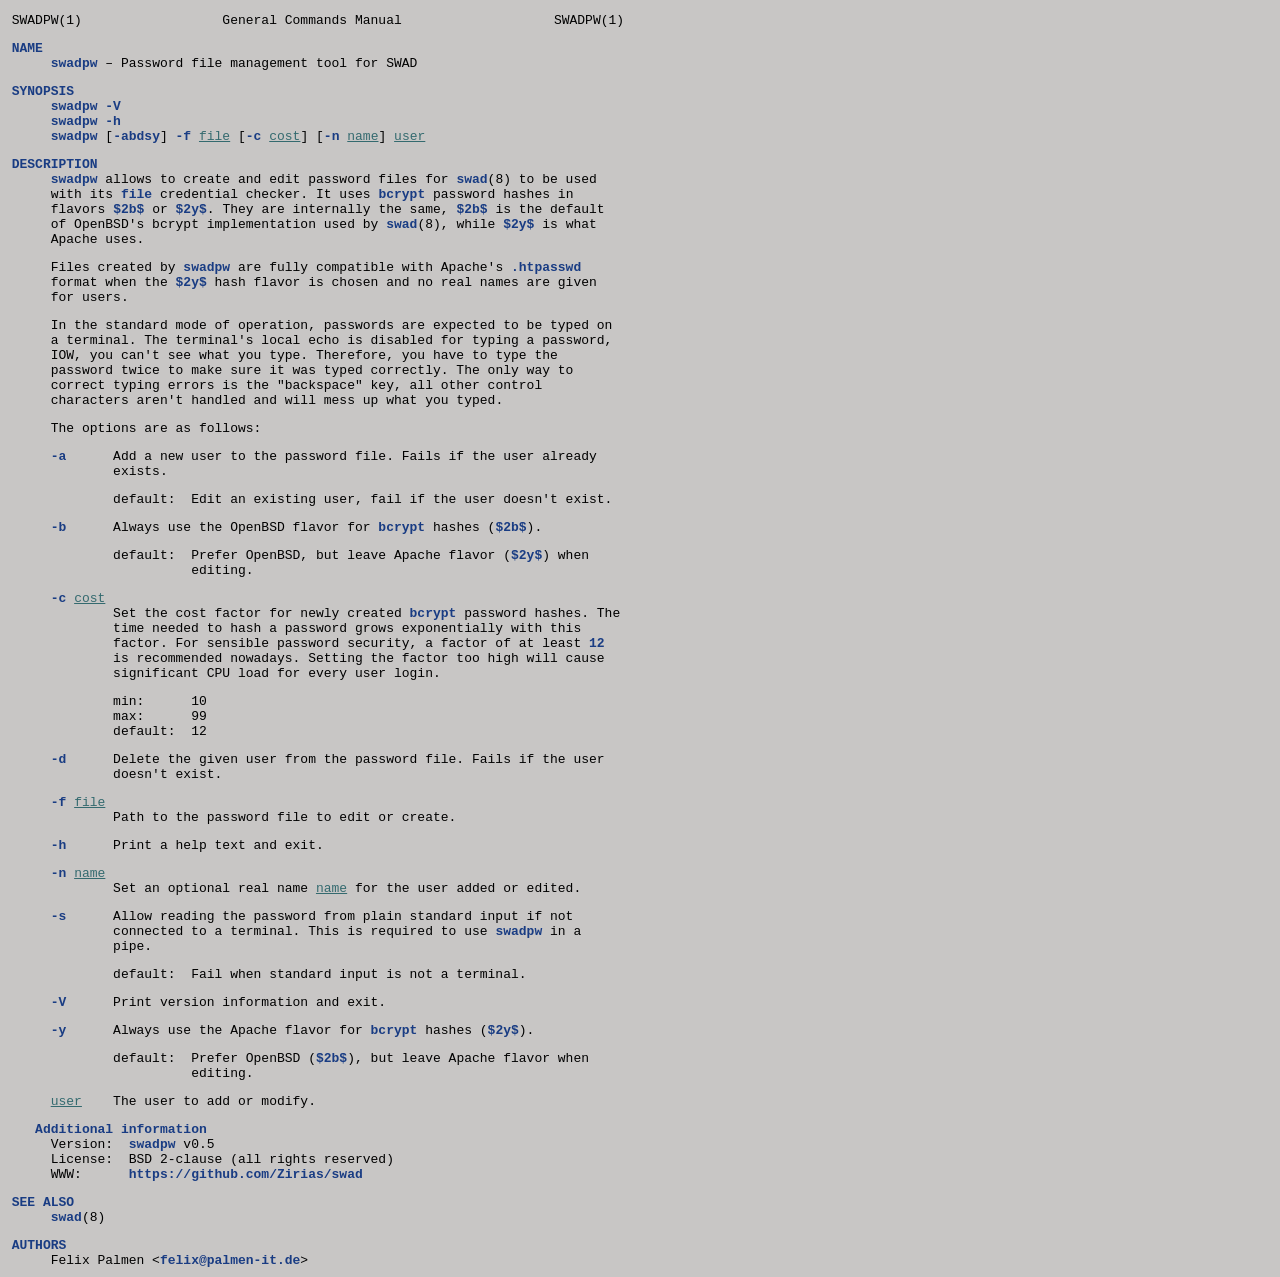
==== man/swadpw.1.html @ b995dd94 "Add manpages" ====
<!DOCTYPE HTML>
<html lang="en">
<head>
<style>
/* <![CDATA[ */
@media (prefers-color-scheme: dark) {
  :root {
    --bgcol: #2e2b28;
    --fgcol: #c8c6c5;
    --strongcol: #4576e6;
    --emcol: #41d9c2;
  }
}
@media (prefers-color-scheme: light) {
  :root {
    --bgcol: #c8c6c5;
    --fgcol: black;
    --strongcol: #193c83;
    --emcol: #346a6f;
  }
}
* {
  font-family: monospace;
  font-size: medium;
  margin: 0;
  padding: 0;
  color: var(--fgcol);
}
body {
  position: absolute;
  padding-left: 3.5ch;
  padding-right: .5ch;
  padding-top: .5em;
  padding-bottom: 2em;
  background-color: var(--bgcol);
}
h1, h2 {
  margin-left: -3ch;
}
h3 {
  margin-left: -1ch;
}
h1 {
  font-weight: normal;
}
h2, h3 {
  clear: left;
  padding-top: 1em;
  font-weight: bold;
  color: var(--strongcol);
}
h1:before {
  position: absolute;
  right: 1ch;
  content: attr(data-man-sectionname);
}
p {
  margin-top: 1em;
}
h2 + p, h3 + p {
  margin-top: 0;
  gap: 0;
}
table {
  border-spacing: 0;
}
td {
  vertical-align: top;
  padding-right: 1ch;
}
td:last-child {
  padding-right: 0;
}
p + table {
  margin-top: 1em;
}
dl {
  clear: left;
  padding-top: 1em;
}
h2 + dl, h3 + dl {
  padding-top: 0;
}
dd {
  width: 100%;
}
dl.name, dl.synopsis, dl.meta, dl.environment {
  display: grid;
  grid-template-columns: auto 1fr;
  gap: 0;
}
dl.name dt, dl.synopsis dt, dl.meta dt, dl.environment dt {
  grid-column: 1;
  margin-right: 1ch;
}
dl.environment dt {
  margin-right: 2ch;
}
dl.synopsis dt {
  font-weight: bold;
  color: var(--strongcol);
}
dl.name dd, dl.synopsis dd, dl.meta dd, dl.environment dd {
  grid-column: 2;
}
dl.description {
  margin-left: 3ch;
}
dl.description > dt {
  margin-top: 1em;
  clear: left;
  float: left;
  margin-left: -3ch;
  margin-bottom: -1em;
}
dl.description > dd {
  margin-top: 1em;
  float: left;
}
dl.environment > dt {
  margin-top: 1em;
}
dl.environment > dd {
  margin-top: 1em;
}
dl.description > dt:first-child, dl.description > dt:first-child + dd,
dl.environment > dt:first-child, dl.environment > dt:first-child + dd,
dl dl.description dt, dl dl.description dd {
  margin-top: 0;
  margin-bottom: 0;
}
dl.description dd:has(> table) {
  clear: left;
}
dl dd p:first-child {
  margin-top: 0;
}
dl.footer {
  margin-left: -3ch;
  display: grid;
  grid-template-columns: 1fr auto;
  gap: 0;
}
dl.footer > dt, dl.footer > dd:last-child {
  display: none;
}
span.link, span.name, span.flag, a {
  font-weight: bold;
  white-space: nowrap;
  color: var(--strongcol);
}
a {
  text-decoration: none;
  font-weight: bold;
  color: var(--strongcol);
}
a:hover {
  text-decoration: underline;
}
span.arg, span.file {
  text-decoration: underline;
  color: var(--emcol);
}
@media only screen and (min-width: 80ch) {
  body {
    width: 73ch;
    padding-left: 6.5ch;
    padding-top: 1em;
  }
  h1, h2 { margin-left: -5ch; }
  h3 { margin-left: -2ch; }
  h1:before {
    position: absolute;
    right: initial;
    left: 40ch;
    transform: translateX(-50%);
    content: attr(data-man-sectionname);
  }
  h1:after {
    position: absolute;
    left: 80ch;
    margin-left: 0;
    transform: translateX(-100%);
    content: attr(data-man-title) "(" attr(data-man-section) ")";
  }
  td { padding-right: 2ch; }
  dl.description { margin-left: 8ch; }
  dl.description > dt {
    margin-left: -8ch;
    padding-right: 1ch;
  }
  dl.meta dt {
    margin-right: 2ch;
  }
  dl.footer {
    margin-left: -5ch;
    grid-template-columns: auto 1fr auto;
  }
  dl.footer > dd:last-child {
    display: block;
  }
  dl.footer > dd {
    text-align: center;
  }
}
/* ]]> */
</style>
<title>SWADPW(1)</title>
<meta name="viewport" content="width=device-width">
</head>
<body>
<h1 data-man-title="SWADPW" data-man-section="1" data-man-sectionname="General Commands Manual">SWADPW(1)</h1>
<h2>NAME</h2>
<dl class="name">
<dt><span class="name">swadpw</span> &ndash;</dt>
<dd>Password file management tool for SWAD</dd>
</dl>
<h2>SYNOPSIS</h2>
<dl class="synopsis">
<dt>swadpw</dt>
<dd>
<span class="flag">-V</span>
</dd>
<dt>swadpw</dt>
<dd>
<span class="flag">-h</span>
</dd>
<dt>swadpw</dt>
<dd>
[<span class="flag">-abdsy</span>]
<span class="flag">-f</span>&nbsp;<span class="arg">file</span>
[<span class="flag">-c</span>&nbsp;<span class="arg">cost</span>]
[<span class="flag">-n</span>&nbsp;<span class="arg">name</span>]
<span class="arg">user</span>
</dd>
</dl>
<h2>DESCRIPTION</h2>
<p><span class="name">swadpw</span> allows to create and edit password files for <span class="name">swad</span>(8) to be used with its <span class="name">file</span> credential checker. It uses <span class="name">bcrypt</span> password hashes in flavors <span class="name">$2b$</span> or <span class="name">$2y$</span>. They are internally the same, <span class="name">$2b$</span> is the default of OpenBSD's bcrypt implementation used by <span class="name">swad</span>(8), while <span class="name">$2y$</span> is what Apache uses.</p>
<p>Files created by <span class="name">swadpw</span> are fully compatible with Apache's <span class="name">.htpasswd</span> format when the <span class="name">$2y$</span> hash flavor is chosen and no real names are given for users.</p>
<p>In the standard mode of operation, passwords are expected to be typed on a terminal. The terminal's local echo is disabled for typing a password, IOW, you can't see what you type. Therefore, you have to type the password twice to make sure it was typed correctly. The only way to correct typing errors is the "backspace" key, all other control characters aren't handled and will mess up what you typed.</p>
<p>The options are as follows:</p>
<dl class="description">
<dt><span class="flag">-a</span></dt>
<dd>
<p>Add a new user to the password file. Fails if the user already exists.</p>
<dl class="meta">
<dt>default:</dt><dd><p>Edit an existing user, fail if the user doesn't exist.</p>
</dd>
</dl>
</dd>
<dt><span class="flag">-b</span></dt>
<dd>
<p>Always use the OpenBSD flavor for <span class="name">bcrypt</span> hashes (<span class="name">$2b$</span>).</p>
<dl class="meta">
<dt>default:</dt><dd><p>Prefer OpenBSD, but leave Apache flavor (<span class="name">$2y$</span>) when editing.</p>
</dd>
</dl>
</dd>
<dt><span class="flag">-c</span>&nbsp;<span class="arg">cost</span></dt>
<dd>
<p>Set the cost factor for newly created <span class="name">bcrypt</span> password hashes. The time needed to hash a password grows exponentially with this factor. For sensible password security, a factor of at least <span class="name">12</span> is recommended nowadays. Setting the factor too high will cause significant CPU load for every user login.</p>
<dl class="meta">
<dt>min:</dt><dd><p>10</p>
</dd>
<dt>max:</dt><dd><p>99</p>
</dd>
<dt>default:</dt><dd><p>12</p>
</dd>
</dl>
</dd>
<dt><span class="flag">-d</span></dt>
<dd>
<p>Delete the given user from the password file. Fails if the user doesn't exist.</p>
</dd>
<dt><span class="flag">-f</span>&nbsp;<span class="arg">file</span></dt>
<dd>
<p>Path to the password file to edit or create.</p>
</dd>
<dt><span class="flag">-h</span></dt>
<dd>
<p>Print a help text and exit.</p>
</dd>
<dt><span class="flag">-n</span>&nbsp;<span class="arg">name</span></dt>
<dd>
<p>Set an optional real name <span class="arg">name</span> for the user added or edited.</p>
</dd>
<dt><span class="flag">-s</span></dt>
<dd>
<p>Allow reading the password from plain standard input if not connected to a terminal. This is required to use <span class="name">swadpw</span> in a pipe.</p>
<dl class="meta">
<dt>default:</dt><dd><p>Fail when standard input is not a terminal.</p>
</dd>
</dl>
</dd>
<dt><span class="flag">-V</span></dt>
<dd>
<p>Print version information and exit.</p>
</dd>
<dt><span class="flag">-y</span></dt>
<dd>
<p>Always use the Apache flavor for <span class="name">bcrypt</span> hashes (<span class="name">$2y$</span>).</p>
<dl class="meta">
<dt>default:</dt><dd><p>Prefer OpenBSD (<span class="name">$2b$</span>), but leave Apache flavor when editing.</p>
</dd>
</dl>
</dd>
<dt><span class="arg">user</span></dt>
<dd>
<p>The user to add or modify.</p>
</dd>
</dl>
<h3>Additional information</h3>
<dl class="meta">
<dt>Version:</dt>
<dd><span class="name">swadpw</span> v0.5</dd>
<dt>License:</dt><dd>BSD 2-clause (all rights reserved)</dd>
<dt>WWW:</dt><dd><a href="https://github.com/Zirias/swad">https://github.com/Zirias/swad</a></dd>
</dl>
<h2>SEE ALSO</h2>
<p><span class="name">swad</span>(8)</p>
<h2>AUTHORS</h2>
Felix Palmen  &lt;<a href="mailto:felix@palmen-it.de">felix@palmen-it.de</a>&gt;
<dl class="footer">
<dt>Origin:</dt>
<dd>swadpw v0.5</dd>
<dt>Date:</dt>
<dd>April 19, 2025</dd>
<dt>Title:</dt>
<dd>SWADPW(1)</dd>
</dl>
</body>
</html>
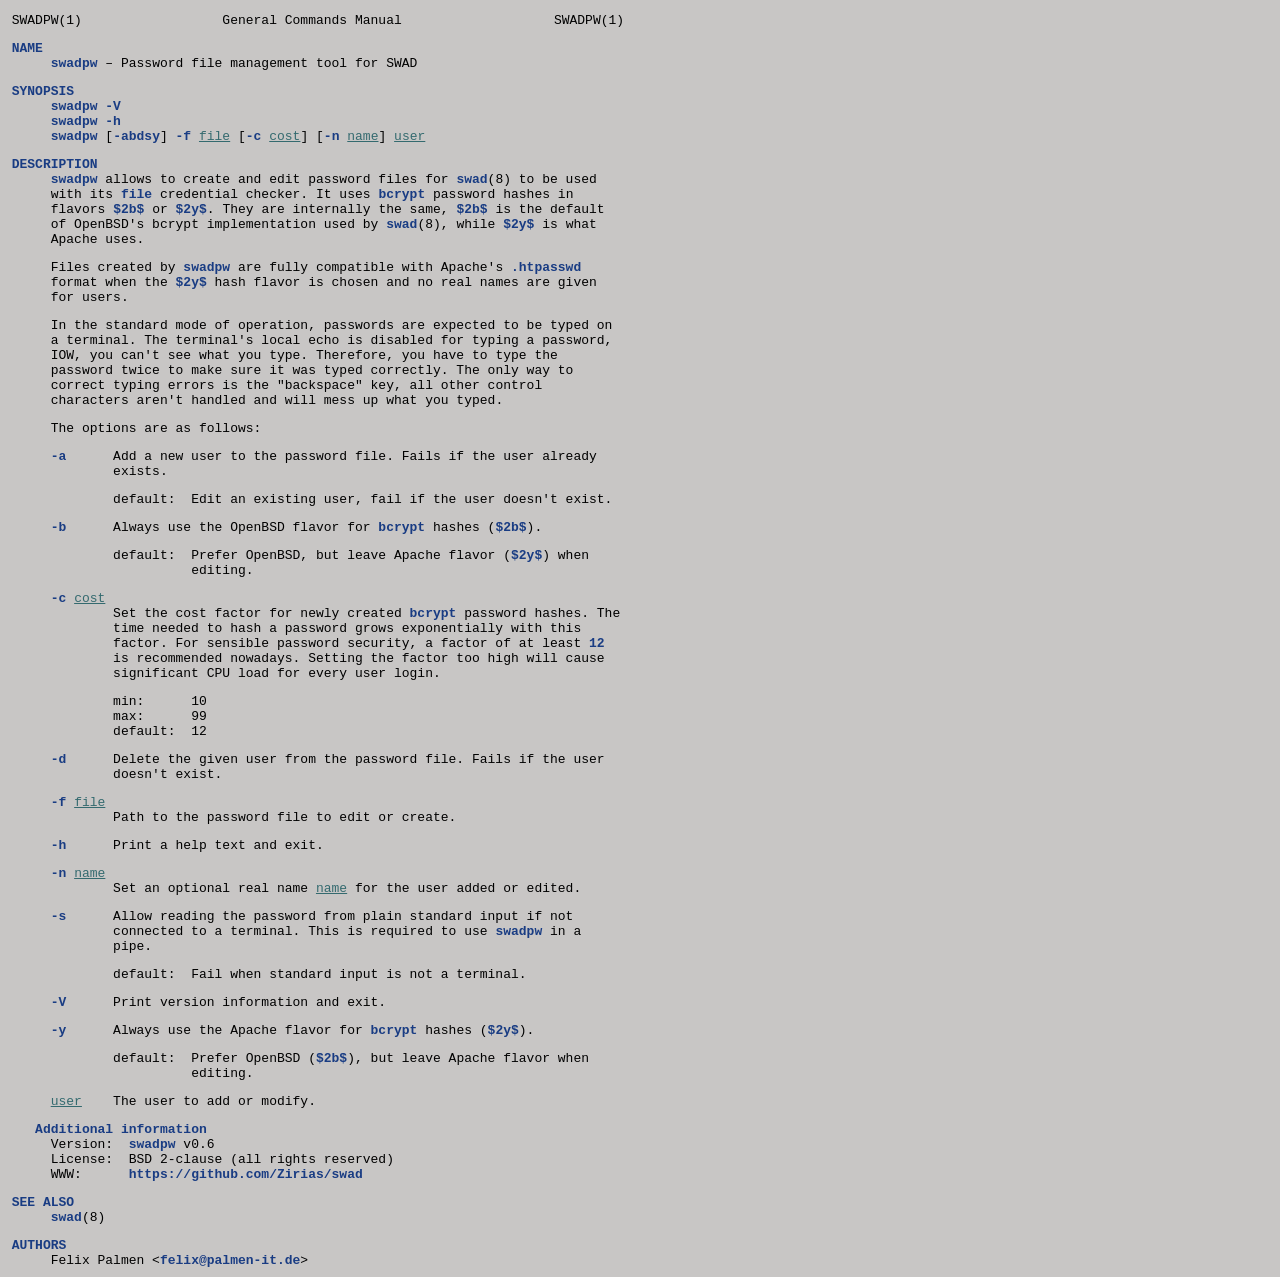
==== commit 5758c4fe: "Update manpages: v0.6" ====
--- a/man/swadpw.1.html
+++ b/man/swadpw.1.html
@@ -312,7 +312,7 @@
 <h3>Additional information</h3>
 <dl class="meta">
 <dt>Version:</dt>
-<dd><span class="name">swadpw</span> v0.5</dd>
+<dd><span class="name">swadpw</span> v0.6</dd>
 <dt>License:</dt><dd>BSD 2-clause (all rights reserved)</dd>
 <dt>WWW:</dt><dd><a href="https://github.com/Zirias/swad">https://github.com/Zirias/swad</a></dd>
 </dl>
@@ -322,7 +322,7 @@
 Felix Palmen  &lt;<a href="mailto:felix@palmen-it.de">felix@palmen-it.de</a>&gt;
 <dl class="footer">
 <dt>Origin:</dt>
-<dd>swadpw v0.5</dd>
+<dd>swadpw v0.6</dd>
 <dt>Date:</dt>
 <dd>April 19, 2025</dd>
 <dt>Title:</dt>
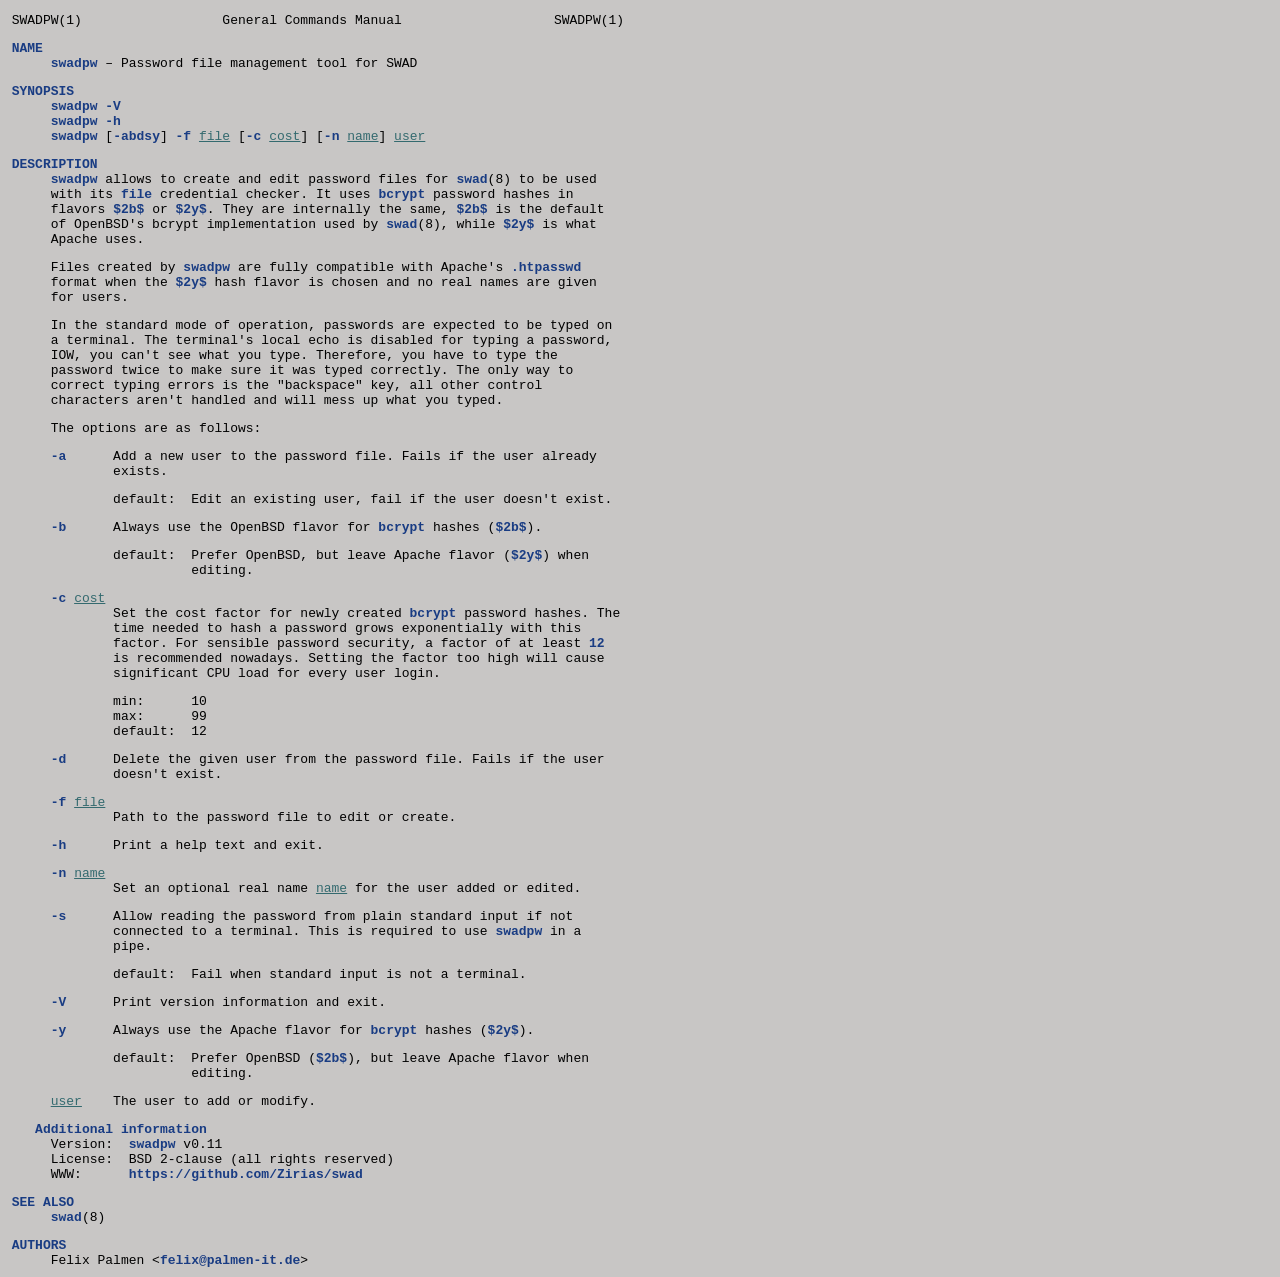
==== commit 31d40ce5: "Update manpages: v0.11" ====
--- a/man/swadpw.1.html
+++ b/man/swadpw.1.html
@@ -312,7 +312,7 @@
 <h3>Additional information</h3>
 <dl class="meta">
 <dt>Version:</dt>
-<dd><span class="name">swadpw</span> v0.6</dd>
+<dd><span class="name">swadpw</span> v0.11</dd>
 <dt>License:</dt><dd>BSD 2-clause (all rights reserved)</dd>
 <dt>WWW:</dt><dd><a href="https://github.com/Zirias/swad">https://github.com/Zirias/swad</a></dd>
 </dl>
@@ -322,7 +322,7 @@
 Felix Palmen  &lt;<a href="mailto:felix@palmen-it.de">felix@palmen-it.de</a>&gt;
 <dl class="footer">
 <dt>Origin:</dt>
-<dd>swadpw v0.6</dd>
+<dd>swadpw v0.11</dd>
 <dt>Date:</dt>
 <dd>April 19, 2025</dd>
 <dt>Title:</dt>
